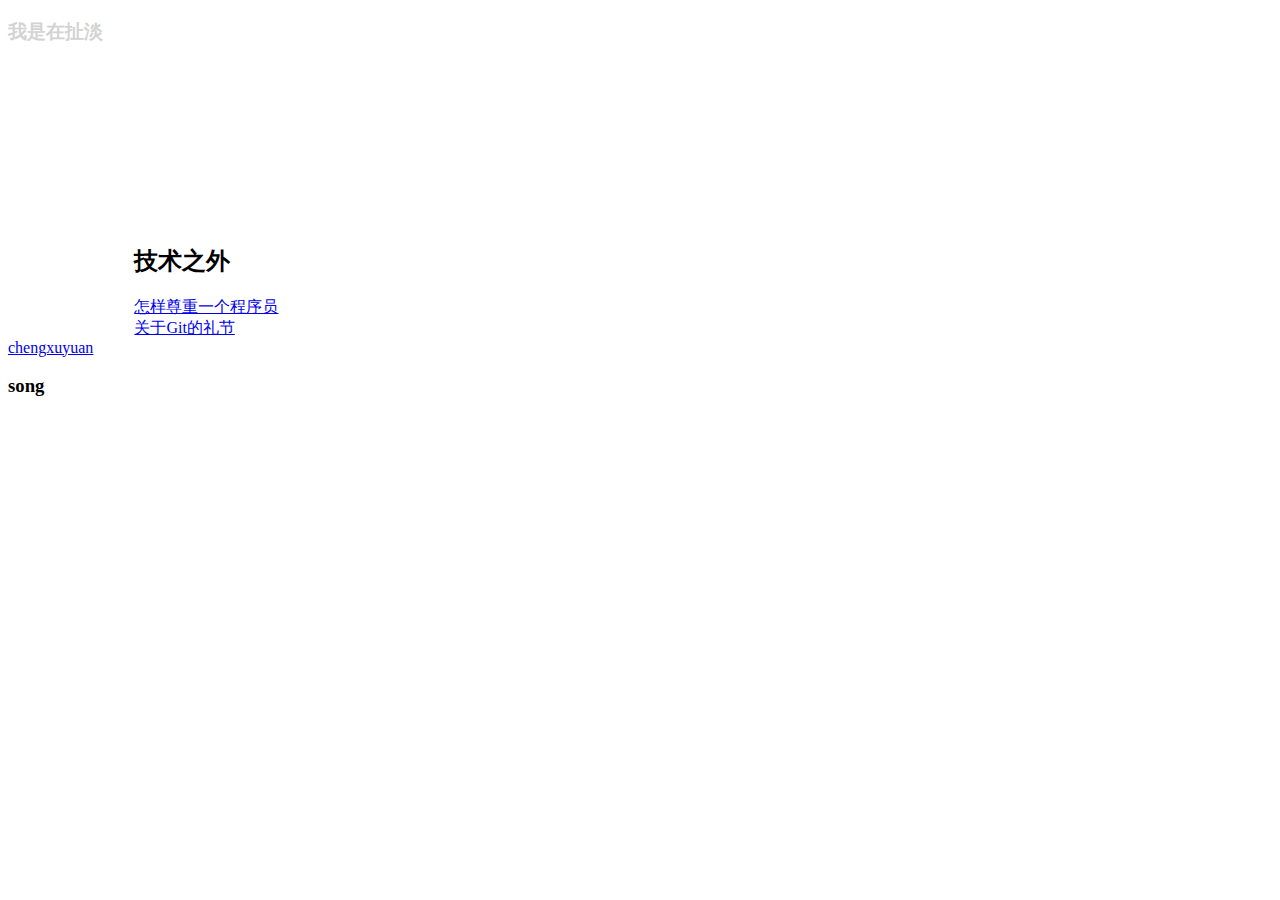
==== index.html @ 8f5a4d2c "Update index.html" ====
<!DOCTYPE html>
<html>

  <head>
    <meta charset='utf-8'>
    <meta http-equiv="X-UA-Compatible" content="chrome=1">
    <meta name="description" content="Songyuequan">
    <link rel="stylesheet" type="text/css" media="screen" href="stylesheets/stylesheet.css">
    <link rel="shortcut icon" href="images/song.jpeg">
    <title>当然我在扯淡</title>
  </head>

  <body>
  <!--title-->
  <div id="title"><h3>我是在扯淡</h3></div>
  <!--content-->
  <div id="content">
      <h2>技术之外</h2>
  <a href="http://www.yinwang.org/blog-cn/2015/03/03/how-to-respect-a-programmer/">怎样尊重一个程序员</a><br>
  <a href="http://www.yinwang.org/blog-cn/2015/03/11/git-etiquette/">关于Git的礼节</a>
  </div>
  <a href="articals/index.html">chengxuyuan</a>
  <h3>song<h3>
  </body>
</html>
---- stylesheets/stylesheet.css ----
/*******************************************************************************
Slate Theme for GitHub Pages
by Jason Costello, @jsncostello
*******************************************************************************/

@import url(pygment_trac.css);

/*******************************************************************************
MeyerWeb Reset
*******************************************************************************/
#title h3{
    color: lightgray;
}
body{
    background-color: white;
}
h2{
    clear: #222222;
}
#content{
    margin-left: 10%;
    margin-top: 200px;
}
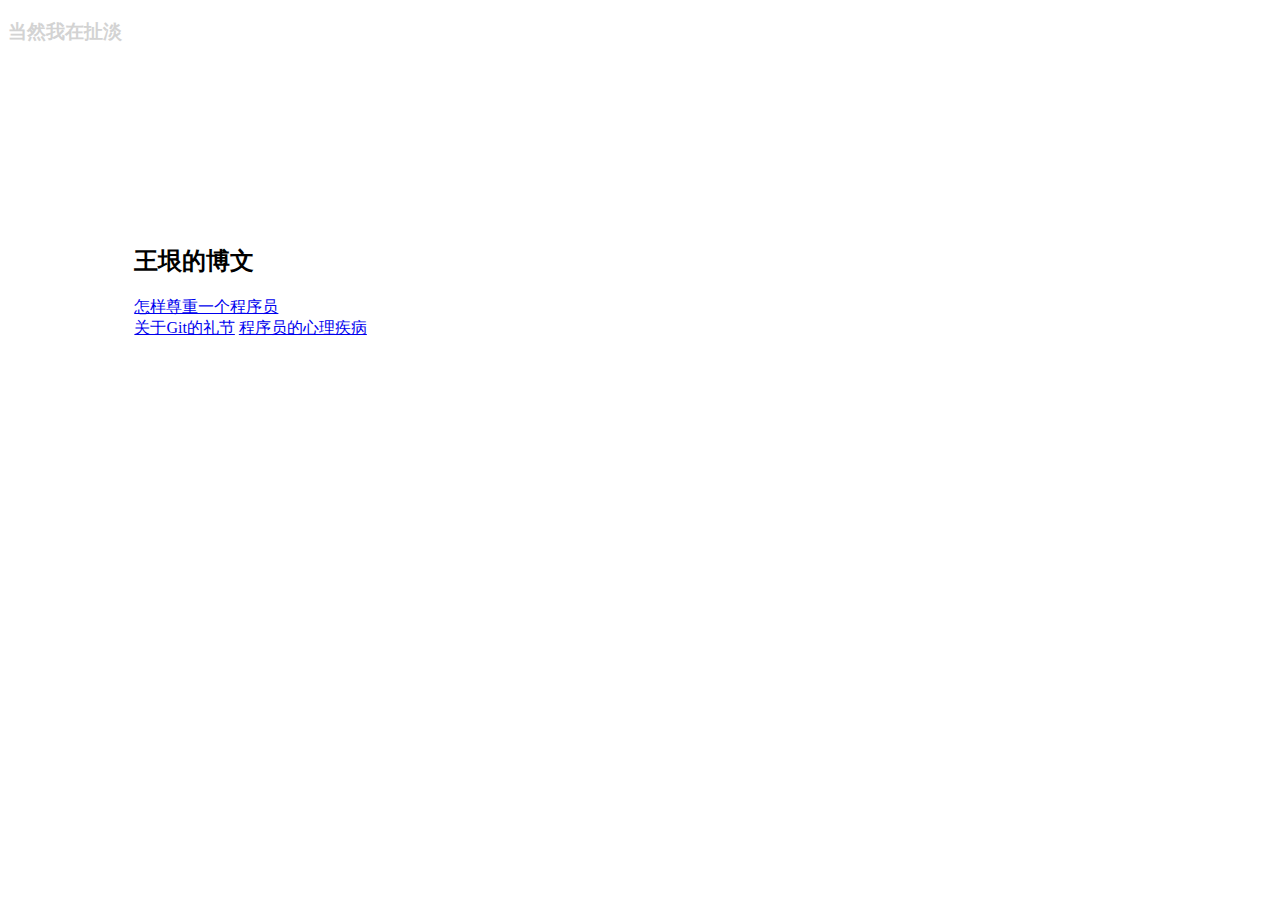
==== commit eeba749f: "Update index.html" ====
--- a/index.html
+++ b/index.html
@@ -12,14 +12,13 @@
 
   <body>
   <!--title-->
-  <div id="title"><h3>我是在扯淡</h3></div>
+  <div id="title"><h3>当然我在扯淡</h3></div>
   <!--content-->
   <div id="content">
-      <h2>技术之外</h2>
-  <a href="http://www.yinwang.org/blog-cn/2015/03/03/how-to-respect-a-programmer/">怎样尊重一个程序员</a><br>
-  <a href="http://www.yinwang.org/blog-cn/2015/03/11/git-etiquette/">关于Git的礼节</a>
+      <h2>王垠的博文</h2>
+  <a href="http://www.yinwang.org/blog-cn/2015/03/03/how-to-respect-a-programmer/" target="_blank">怎样尊重一个程序员</a><br>
+  <a href="http://www.yinwang.org/blog-cn/2015/03/11/git-etiquette/" target="_blank">关于Git的礼节</a>
+  <a href="http://www.yinwang.org/blog-cn/2014/02/09/programmer-mental/" target="_blank">程序员的心理疾病</a>
   </div>
-  <a href="articals/index.html">chengxuyuan</a>
-  <h3>song<h3>
   </body>
 </html>
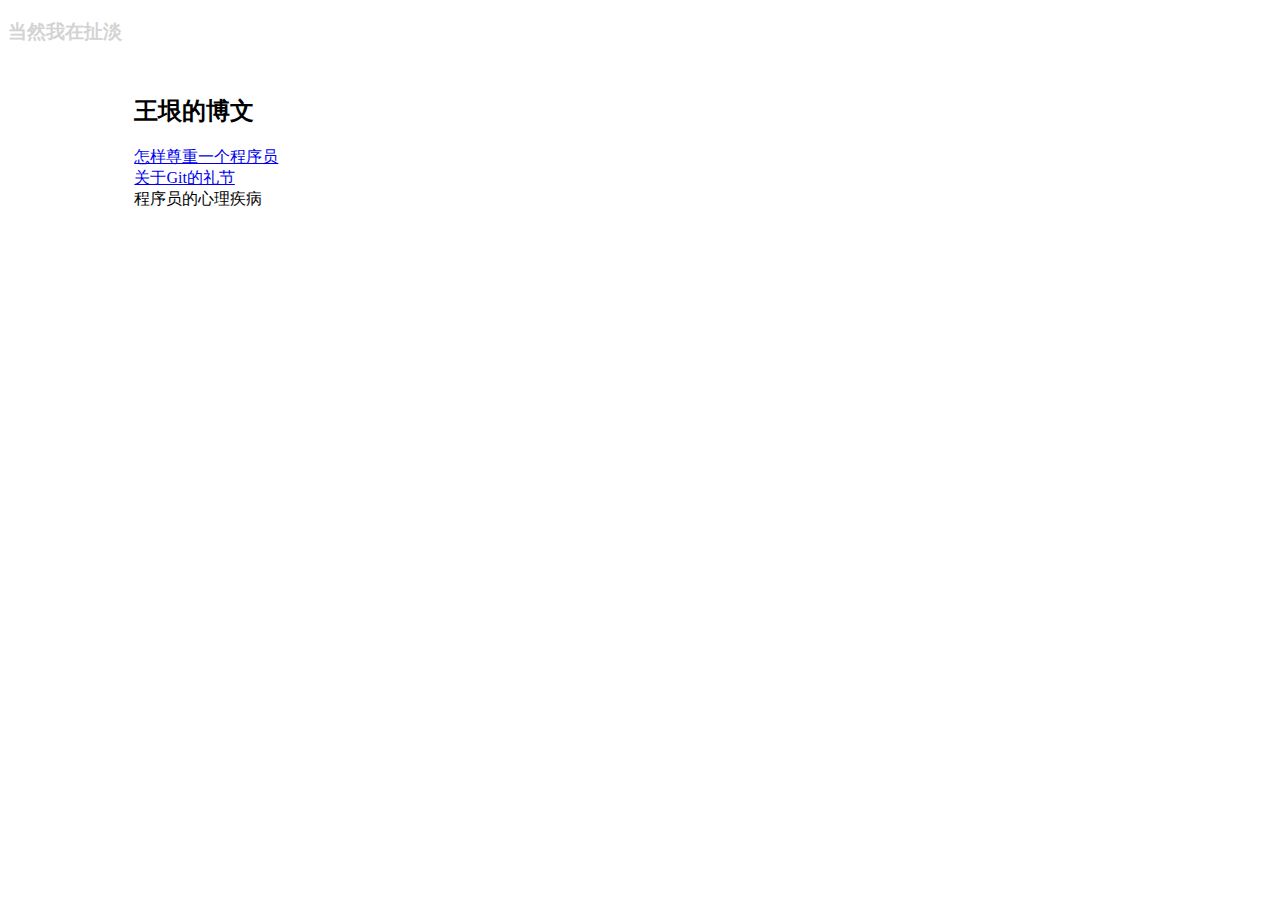
==== commit 9a5f9151: "Update index.html" ====
--- a/index.html
+++ b/index.html
@@ -17,7 +17,7 @@
   <div id="content">
       <h2>王垠的博文</h2>
   <a href="http://www.yinwang.org/blog-cn/2015/03/03/how-to-respect-a-programmer/" target="_blank">怎样尊重一个程序员</a><br>
-  <a href="http://www.yinwang.org/blog-cn/2015/03/11/git-etiquette/" target="_blank">关于Git的礼节</a>
+  <a href="http://www.yinwang.org/blog-cn/2015/03/11/git-etiquette/" target="_blank">关于Git的礼节</a><br/?
   <a href="http://www.yinwang.org/blog-cn/2014/02/09/programmer-mental/" target="_blank">程序员的心理疾病</a>
   </div>
   </body>
--- a/stylesheets/stylesheet.css
+++ b/stylesheets/stylesheet.css
@@ -19,5 +19,5 @@
 }
 #content{
     margin-left: 10%;
-    margin-top: 200px;
+    margin-top: 50px;
 }
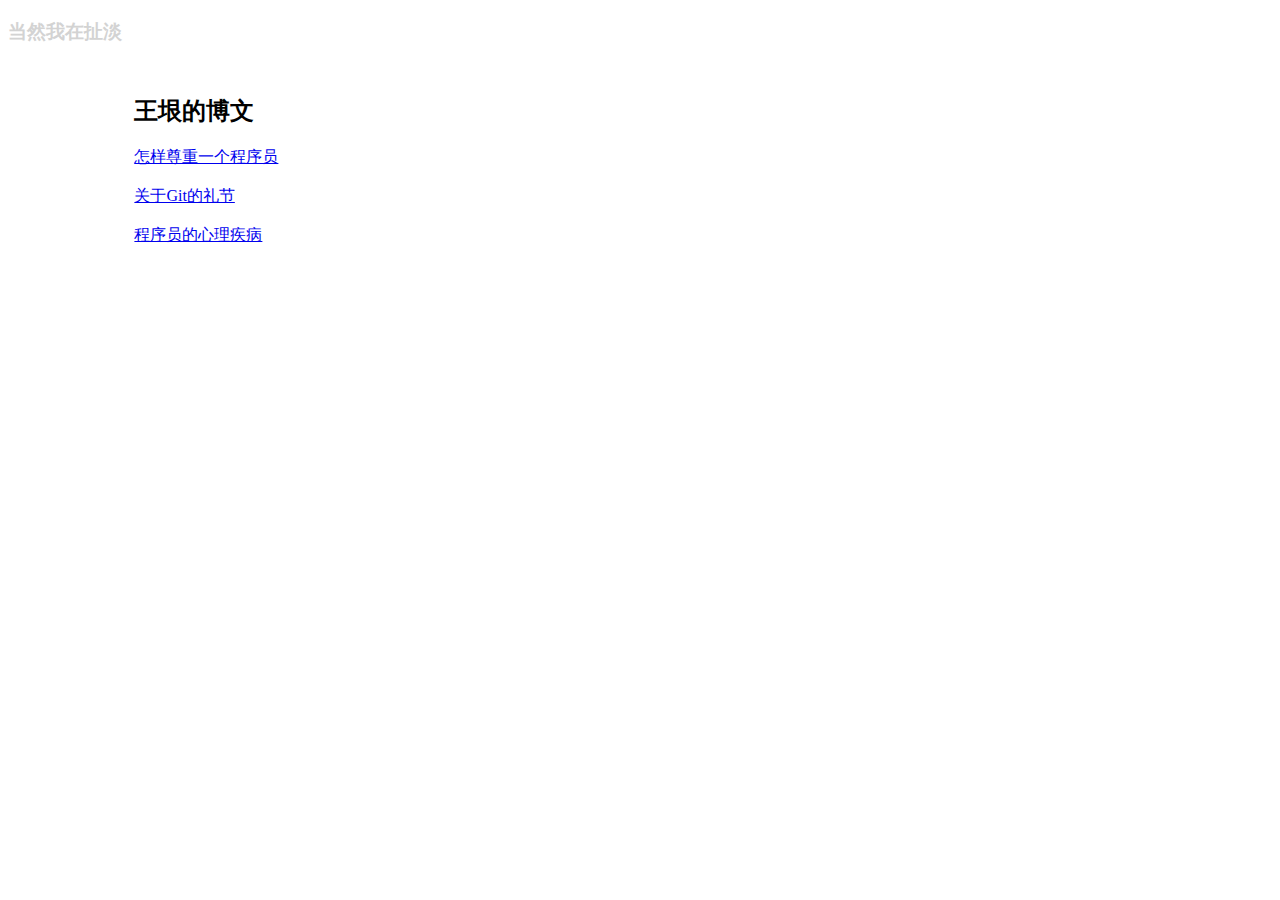
==== commit b78eb3c9: "Update index.html" ====
--- a/index.html
+++ b/index.html
@@ -16,9 +16,9 @@
   <!--content-->
   <div id="content">
       <h2>王垠的博文</h2>
-  <a href="http://www.yinwang.org/blog-cn/2015/03/03/how-to-respect-a-programmer/" target="_blank">怎样尊重一个程序员</a><br>
-  <a href="http://www.yinwang.org/blog-cn/2015/03/11/git-etiquette/" target="_blank">关于Git的礼节</a><br/?
-  <a href="http://www.yinwang.org/blog-cn/2014/02/09/programmer-mental/" target="_blank">程序员的心理疾病</a>
+  <a href="http://www.yinwang.org/blog-cn/2015/03/03/how-to-respect-a-programmer/" target="_blank">怎样尊重一个程序员</a><br><br/>
+  <a href="http://www.yinwang.org/blog-cn/2015/03/11/git-etiquette/" target="_blank">关于Git的礼节</a><br/><br/>
+  <a href="http://www.yinwang.org/blog-cn/2014/02/09/programmer-mental/" target="_blank">程序员的心理疾病</a><br/><br/>
   </div>
   </body>
 </html>
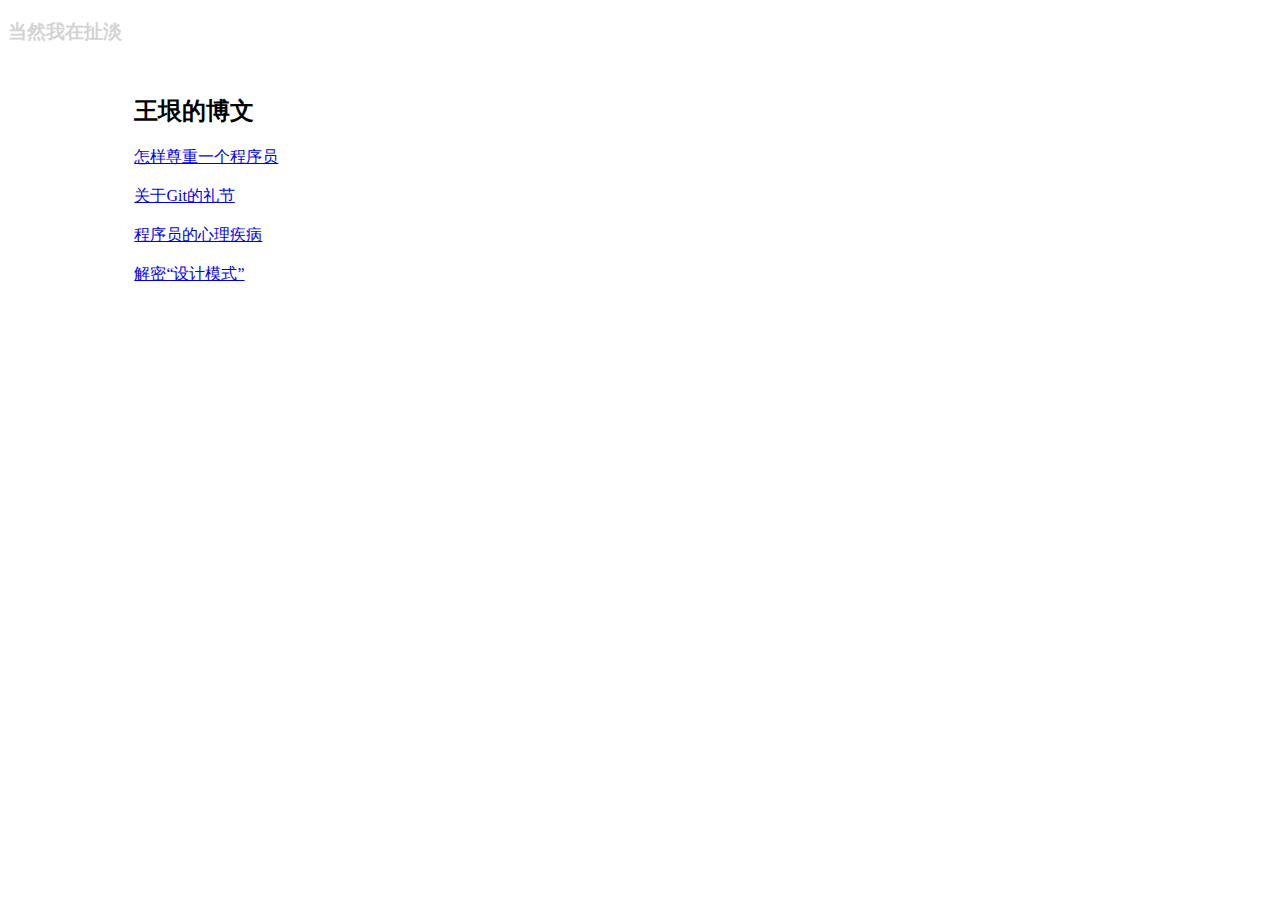
==== commit 08c66df1: "Update index.html" ====
--- a/index.html
+++ b/index.html
@@ -19,6 +19,7 @@
   <a href="http://www.yinwang.org/blog-cn/2015/03/03/how-to-respect-a-programmer/" target="_blank">怎样尊重一个程序员</a><br><br/>
   <a href="http://www.yinwang.org/blog-cn/2015/03/11/git-etiquette/" target="_blank">关于Git的礼节</a><br/><br/>
   <a href="http://www.yinwang.org/blog-cn/2014/02/09/programmer-mental/" target="_blank">程序员的心理疾病</a><br/><br/>
+  <a href="http://www.yinwang.org/blog-cn/2013/03/07/design-patterns/" target＝"_blank">解密“设计模式”</a><br/><br/>
   </div>
   </body>
 </html>
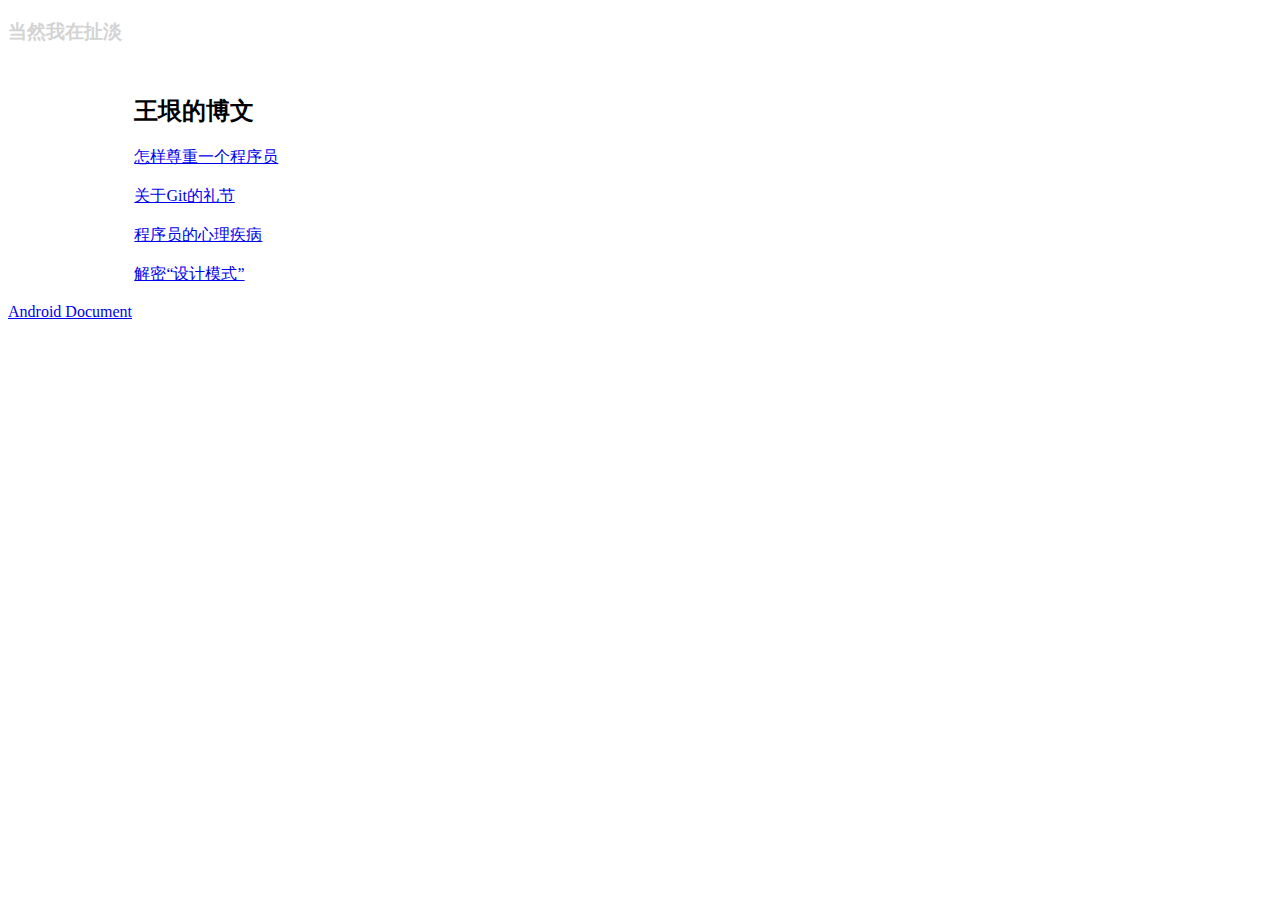
==== commit 07f81552: "Update index.html" ====
--- a/index.html
+++ b/index.html
@@ -19,7 +19,10 @@
   <a href="http://www.yinwang.org/blog-cn/2015/03/03/how-to-respect-a-programmer/" target="_blank">怎样尊重一个程序员</a><br><br/>
   <a href="http://www.yinwang.org/blog-cn/2015/03/11/git-etiquette/" target="_blank">关于Git的礼节</a><br/><br/>
   <a href="http://www.yinwang.org/blog-cn/2014/02/09/programmer-mental/" target="_blank">程序员的心理疾病</a><br/><br/>
-  <a href="http://www.yinwang.org/blog-cn/2013/03/07/design-patterns/" target＝"_blank">解密“设计模式”</a><br/><br/>
+  <a href="http://www.yinwang.org/blog-cn/2013/03/07/design-patterns/" target="_blank">解密“设计模式”</a><br/><br/>
+  </div>
+  <div id="googleAndroid">
+    <a href="http://hukai.me/android-training-course-in-chinese/" target="_blank">Android Document</a><br/><br/>
   </div>
   </body>
 </html>
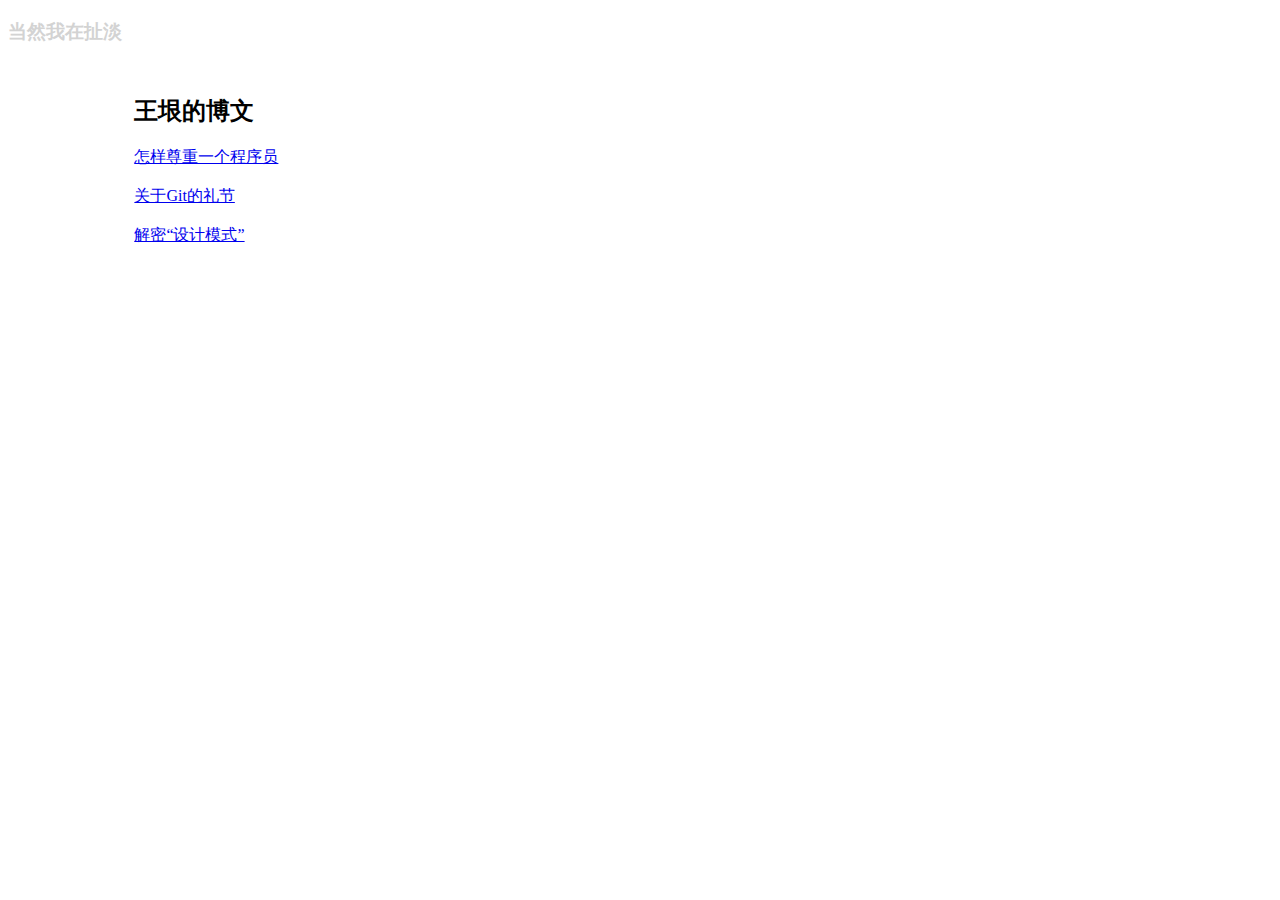
==== commit 7f9e1842: "Update index.html" ====
--- a/index.html
+++ b/index.html
@@ -18,11 +18,7 @@
       <h2>王垠的博文</h2>
   <a href="http://www.yinwang.org/blog-cn/2015/03/03/how-to-respect-a-programmer/" target="_blank">怎样尊重一个程序员</a><br><br/>
   <a href="http://www.yinwang.org/blog-cn/2015/03/11/git-etiquette/" target="_blank">关于Git的礼节</a><br/><br/>
-  <a href="http://www.yinwang.org/blog-cn/2014/02/09/programmer-mental/" target="_blank">程序员的心理疾病</a><br/><br/>
   <a href="http://www.yinwang.org/blog-cn/2013/03/07/design-patterns/" target="_blank">解密“设计模式”</a><br/><br/>
-  </div>
-  <div id="googleAndroid">
-    <a href="http://hukai.me/android-training-course-in-chinese/" target="_blank">Android Document</a><br/><br/>
   </div>
   </body>
 </html>
